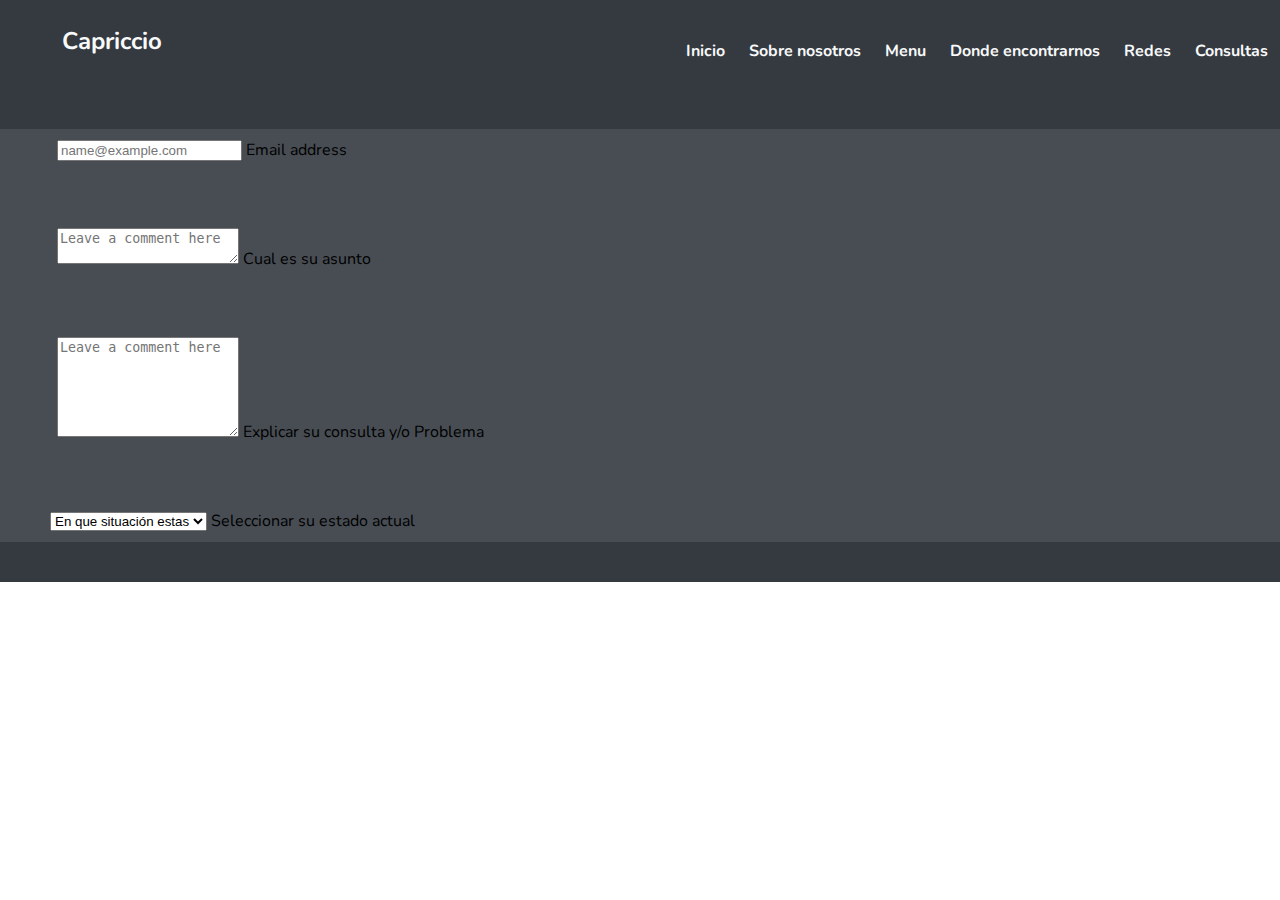
==== html/consultas.html @ 4becba8d "first commit" ====
<!DOCTYPE html>
<html lang="en">
    <head>
        <meta charset="UTF-8">
        <meta http-equiv="X-UA-Compatible" content="IE=edge">
        <meta name="viewport" content="width=device-width, initial-scale=1.0">
        <!-- Googlefonts link -->
        <link rel="preconnect" href="https://fonts.googleapis.com">
        <link rel="preconnect" href="https://fonts.gstatic.com" crossorigin>
        <link href="https://fonts.googleapis.com/css2?family=Nunito:ital@1&display=swap" rel="stylesheet">
        <!-- CDN Fontawesome-->
        <link rel="stylesheet" href="https://cdnjs.cloudflare.com/ajax/libs/font-awesome/6.2.1/css/all.min.css"
            integrity="sha512-MV7K8+y+gLIBoVD59lQIYicR65iaqukzvf/nwasF0nqhPay5w/9lJmVM2hMDcnK1OnMGCdVK+iQrJ7lzPJQd1w=="
            crossorigin="anonymous" referrerpolicy="no-referrer" />
                <!-- CDN BOOTSTRAP CSS -->
                <link href="https://cdn.jsdelivr.net/npm/bootstrap@5.3.0-alpha1/dist/css/bootstrap.min.css" rel="stylesheet" integrity="sha384-GLhlTQ8iRABdZLl6O3oVMWSktQOp6b7In1Zl3/Jr59b6EGGoI1aFkw7cmDA6j6gD" crossorigin="anonymous">
                <!-- CSS -->
            <link rel="stylesheet" href="/css/style.css">
        <title>Capricho</title>
    </head>
<body>
    <header>
        <div class="container">
            <p class="logo"><a href="../index.html">Capriccio</a></p>
            <nav>
                <ul class="indexul">
                    <li><a href="../index.html">Inicio</a></li>
                    <li><a href="sobre-nosotros.html">Sobre nosotros</a></li>
                    <li><a href="menu.html">Menu</a></li>
                    <li><a href="zona-map.html">Donde encontrarnos</a></li>
                    <li><a href="#redes">Redes</a></li>
                    <li><a href="consultas.html">Consultas</a></li>
                </ul>
            </nav>
        </div>
        <!--Form consultas-->
        <section class="section-color">
            <form action="">
                <div class="form-floating mb-3">
                    <input type="email" class="form-control" id="floatingInputDisabled" placeholder="name@example.com">
                    <label for="floatingInputDisabled">Email address</label>
                </div>
                <div class="form-floating mb-3">
                    <textarea class="form-control" placeholder="Leave a comment here" id="floatingTextareaDisabled"></textarea>
                    <label for="floatingTextareaenable">Cual es su asunto</label>
                </div>
                <div class="form-floating mb-3">
                    <textarea class="form-control" placeholder="Leave a comment here" id="floatingTextarea2Disabled" style="height: 100px"></textarea>
                    <label for="floatingTextarea2Disabled">Explicar su consulta y/o Problema</label>
                </div>
                <div class="form-floating mb-2">
                    <select class="form-select" id="floatingSelectDisabled" aria-label="Floating label disabled select example">
                    <option selected>En que situación estas</option>
                    <option value="1">Desempleado</option>
                    <option value="2">Tengo Trabajo</option>
                    <option value="3">Soy Estudiante</option>
                    <option value="3">Jubilado</option>
                    </select>
                    <label for="floatingSelectDisabled">Seleccionar su estado actual</label>
                </div>
            </form>
        </section>
    </header>
    <script src="https://cdn.jsdelivr.net/npm/bootstrap@5.3.0-alpha1/dist/js/bootstrap.bundle.min.js" integrity="sha384-w76AqPfDkMBDXo30jS1Sgez6pr3x5MlQ1ZAGC+nuZB+EYdgRZgiwxhTBTkF7CXvN" crossorigin="anonymous"></script>
</body>
</html>
---- css/style.css ----
*{
    box-sizing: border-box;
}
html{
    scroll-behavior: smooth;
}

body{
    margin: 0;
    font-family: 'Nunito', sans-serif;
}
/* Tamaño de las letras */

h1{ font-size: 1.5em; }
h2{ font-size: 2.5em;}
h3{ font-size: 1.5em;}
p{font-size: 1em;}
ul{list-style-type: none;}

/* Nav-bar/header */
header{
    background-color:#343A40;
}
header .logo {
    color: #F8F9FA;
    margin: 0;
    padding: 25px 15px;
    font-weight: 600;
    font-size: 1.5em;
    font-weight: 700;
    padding-left: 50px;
}
.nav-bar li a{
    text-decoration: none;
    color: #ffffff;
}
.indexul{
    display: block;
    padding-top: 20px;
}
header .container{
    display: flex;
    flex-direction: column;
    align-items: center;
}
header nav{
    display: flex;
    flex-direction: column;
    text-align: center;
    padding-bottom: 25px;
    z-index: 10;
}
header a{
    padding: 5px 12px;
    font-weight: bold;
    text-decoration: none;
    color: #F8F9FA;
}
header a:hover{
    color: #000000
}
/* hero */
#hero{
    color: #ffffff;
    font-size: 28px;
    font-weight: bold;
    display: flex;
    align-items: center;
    justify-content: center;
    text-align: center;
    flex-direction: column;
    height: 70vh;
    background-image: url("/imagenes/comida.png");
    background-repeat: no-repeat;
    background-size: cover;
    background-position: center;
}
#comidas .container{
    text-align: center;
    padding: 200px 12px;
}
/* Card */
#mas-comidas{
    background-color: rgb(30,30,30);
    color: rgb(255, 255, 255);
    text-align: center;
}

#mas-comidas .container{
    padding: 200px 0;
}
#mas-comidas .cart{
    background-position: center center;
    background-size: cover;
    padding: 50px;
    margin: 12px;
    border-radius: 15px;
}
.cart:first-child{
    background-image: linear-gradient(
        0deg,
        rgba(0,0,0,0.5),
        rgba(0,0,0,0.5)
    )
    ,url(/imagenes/menu1.png);
}
.cart:nth-child(2){
    background-image: linear-gradient(
        0deg,
        rgba(0,0,0,0.5),
        rgba(0,0,0,0.5)
    )
    ,url(/imagenes/mmenu2.png);
}
.cart:nth-child(3){
    background-image: linear-gradient(
        0deg,
        rgba(0,0,0,0.5),
        rgba(0,0,0,0.5)
    )
    ,url(/imagenes/comidaa3.png);
}
.mapa{
    height: 400px;
}
#sobre-nosotros h2{
    font-size: 3vw;
    background-color: #474d53;
    margin: 0;
    padding: 10px;
    color: rgb(255, 255, 255);
    font-weight: 100;
}
/* footer */
footer{
    text-align: center;
    background-color: rgb(30,30,30);
    color: rgb(255, 255, 255);
}

/* @media config*/
@media (min-width: 720px){
    header{
        position: fixed;
        width: 100%;
    }
    header .container{
        flex-direction: row;
        justify-content: space-between;
    }

    header nav{
        flex-direction: row;
        padding-bottom: 0;
    }
    .indexul{
        display: flex;
    }
    #comidas .container{
        display: flex;
    }
    .texto{
        font-size: 25px;
    }
    #comidas .img-container{
        background-image: url(/imagenes/fotolugar.jpg);
        background-size: cover;
        background-position: center center;
        height: 500px;
        width: 500px;
        margin-right: 100px;
    }
    #comidas .texto{
        width: 50%;
        align-items: center;
        padding-top: 100px;
    }
    #mas-comidas .comidass{
        display: flex;
        justify-content: center;
    }
    #hero{
        display: flex;
        flex-wrap: wrap;
        width: 100%;
        height: 800px;
        
    }
}

/* Carousel img Sobre Nosotros */
.d-img{
    height: 500px;
    object-fit: cover;
}
/* Section form bootstrap Consultas */

.section-color{
    background-color: #474d53;
}
.mb-3{
    padding: 10px;
    margin: 47px;
}
.mb-2{
    padding: 10px;
    margin: 40px;
}
.form-control{
    color: #000000;
}
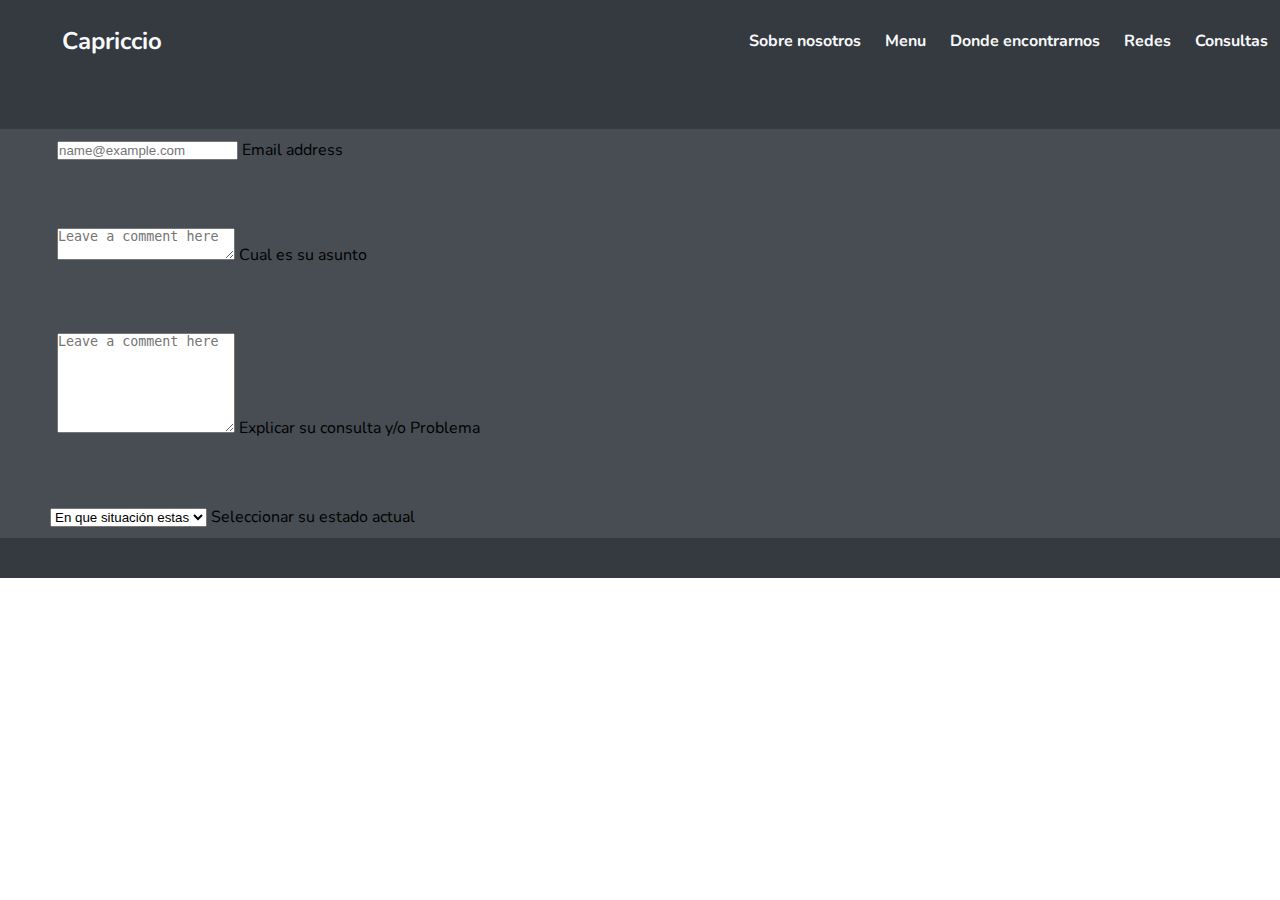
==== commit 05eefcb7: "linkeo" ====
--- a/html/consultas.html
+++ b/html/consultas.html
@@ -4,6 +4,7 @@
         <meta charset="UTF-8">
         <meta http-equiv="X-UA-Compatible" content="IE=edge">
         <meta name="viewport" content="width=device-width, initial-scale=1.0">
+        <meta name="keywords" content="edad, consultas, formulario, email">
         <!-- Googlefonts link -->
         <link rel="preconnect" href="https://fonts.googleapis.com">
         <link rel="preconnect" href="https://fonts.gstatic.com" crossorigin>
@@ -15,8 +16,8 @@
                 <!-- CDN BOOTSTRAP CSS -->
                 <link href="https://cdn.jsdelivr.net/npm/bootstrap@5.3.0-alpha1/dist/css/bootstrap.min.css" rel="stylesheet" integrity="sha384-GLhlTQ8iRABdZLl6O3oVMWSktQOp6b7In1Zl3/Jr59b6EGGoI1aFkw7cmDA6j6gD" crossorigin="anonymous">
                 <!-- CSS -->
-            <link rel="stylesheet" href="/css/style.css">
-        <title>Capricho</title>
+            <link rel="stylesheet" href="../css/main.css">
+        <title>Capriccio | Consultas</title>
     </head>
 <body>
     <header>
@@ -24,12 +25,11 @@
             <p class="logo"><a href="../index.html">Capriccio</a></p>
             <nav>
                 <ul class="indexul">
-                    <li><a href="../index.html">Inicio</a></li>
-                    <li><a href="sobre-nosotros.html">Sobre nosotros</a></li>
-                    <li><a href="menu.html">Menu</a></li>
-                    <li><a href="zona-map.html">Donde encontrarnos</a></li>
+                    <li><a href="./sobre-nosotros.html">Sobre nosotros</a></li>
+                    <li><a href="./menu.html">Menu</a></li>
+                    <li><a href="./zona-map.html">Donde encontrarnos</a></li>
                     <li><a href="#redes">Redes</a></li>
-                    <li><a href="consultas.html">Consultas</a></li>
+                    <li><a href="./consultas.html">Consultas</a></li>
                 </ul>
             </nav>
         </div>
--- a/css/main.css
+++ b/css/main.css
@@ -0,0 +1,216 @@
+* {
+  padding: 0;
+  margin: 0;
+  box-sizing: border-box;
+}
+
+html {
+  scroll-behavior: smooth;
+}
+
+body {
+  margin: 0;
+  font-family: "Nunito", sans-serif;
+}
+
+h1 {
+  font-size: 1.5em;
+}
+
+h2 {
+  font-size: 2.5em;
+}
+
+h3 {
+  font-size: 1.5em;
+}
+
+p {
+  font-size: 1em;
+}
+
+ul {
+  list-style-type: none;
+}
+
+header {
+  background-color: #343A40;
+  z-index: 1;
+}
+header .logo {
+  color: #F8F9FA;
+  margin: 0;
+  padding: 25px 15px;
+  font-weight: 600;
+  font-size: 1.5em;
+  font-weight: 700;
+  padding-left: 50px;
+}
+header .nav-bar li a {
+  text-decoration: none;
+  color: #ffffff;
+}
+header .container {
+  flex-direction: column;
+  align-items: center;
+  display: flex;
+}
+header nav {
+  display: flex;
+  flex-direction: column;
+  text-align: center;
+  padding-bottom: 25px;
+  z-index: 10;
+}
+header a {
+  padding: 5px 12px;
+  font-weight: bold;
+  text-decoration: none;
+  color: #F8F9FA;
+}
+header a:hover {
+  color: #000000;
+}
+
+section .container2 {
+  display: flex;
+  max-width: 1100px;
+  padding: 100px 0 0;
+}
+section .card {
+  border-radius: 6px;
+  overflow: hidden;
+  background: #fff;
+  box-shadow: 0px 1px 10px rgba(0, 0, 0, 0.2);
+  cursor: default;
+  transition: all 400ms ease;
+}
+section .card:hover {
+  box-shadow: 5px 5px 20px rgba(0, 0, 0, 0.4);
+  transform: translateY(-3%);
+}
+section .card img {
+  width: 100%;
+}
+section .card .contenido {
+  padding: 15px;
+  text-align: center;
+}
+section .card .contenido p {
+  line-height: 1.5;
+  color: #6a6a6a;
+}
+section .card .contenido h3 {
+  font-weight: 400;
+  margin-bottom: 15px;
+}
+
+#hero {
+  color: #ffffff;
+  font-size: 10px;
+  font-weight: bold;
+  display: flex;
+  align-items: center;
+  justify-content: center;
+  text-align: center;
+  flex-direction: column;
+  height: 30vh;
+  background-image: url("../imagenes/comida.png");
+  background-repeat: no-repeat;
+  background-size: cover;
+  background-position: center;
+}
+
+#sobre-nosotros .container {
+  text-align: center;
+  padding: 200px 12px;
+}
+#sobre-nosotros h2 {
+  font-size: 3vw;
+  background-color: #474d53;
+  margin: 0;
+  padding: 10px;
+  color: rgb(255, 255, 255);
+  font-weight: 100;
+}
+
+.mapa {
+  height: 400px;
+}
+
+footer {
+  text-align: center;
+  background-color: rgb(30, 30, 30);
+  color: rgb(255, 255, 255);
+}
+
+@media (min-width: 720px) {
+  header {
+    position: fixed;
+    width: 100%;
+  }
+  header .container {
+    flex-direction: row;
+    justify-content: space-between;
+  }
+  header nav {
+    flex-direction: row;
+    padding-bottom: 0;
+  }
+  .indexul {
+    display: flex;
+  }
+  #sobre-nosotros .container {
+    display: flex;
+  }
+  #sobre-nosotros .img-container {
+    background-image: url("../imagenes/fotolugar.jpg");
+    background-size: cover;
+    background-position: center center;
+    height: 500px;
+    width: 500px;
+    margin-right: 100px;
+  }
+  #sobre-nosotros .texto {
+    width: 50%;
+    align-items: center;
+    padding-top: 100px;
+  }
+  .texto {
+    font-size: 25px;
+  }
+  #mas-comidas .comidass {
+    display: flex;
+    justify-content: center;
+  }
+  #hero {
+    display: flex;
+    flex-wrap: wrap;
+    width: 100%;
+    height: 700px;
+    font-size: 25px;
+  }
+}
+.d-img {
+  height: 500px;
+  -o-object-fit: cover;
+     object-fit: cover;
+}
+
+.section-color {
+  background-color: #474d53;
+}
+
+.mb-3 {
+  padding: 10px;
+  margin: 47px;
+}
+
+.mb-2 {
+  padding: 10px;
+  margin: 40px;
+}
+
+.form-control {
+  color: #000000;
+}/*# sourceMappingURL=main.css.map */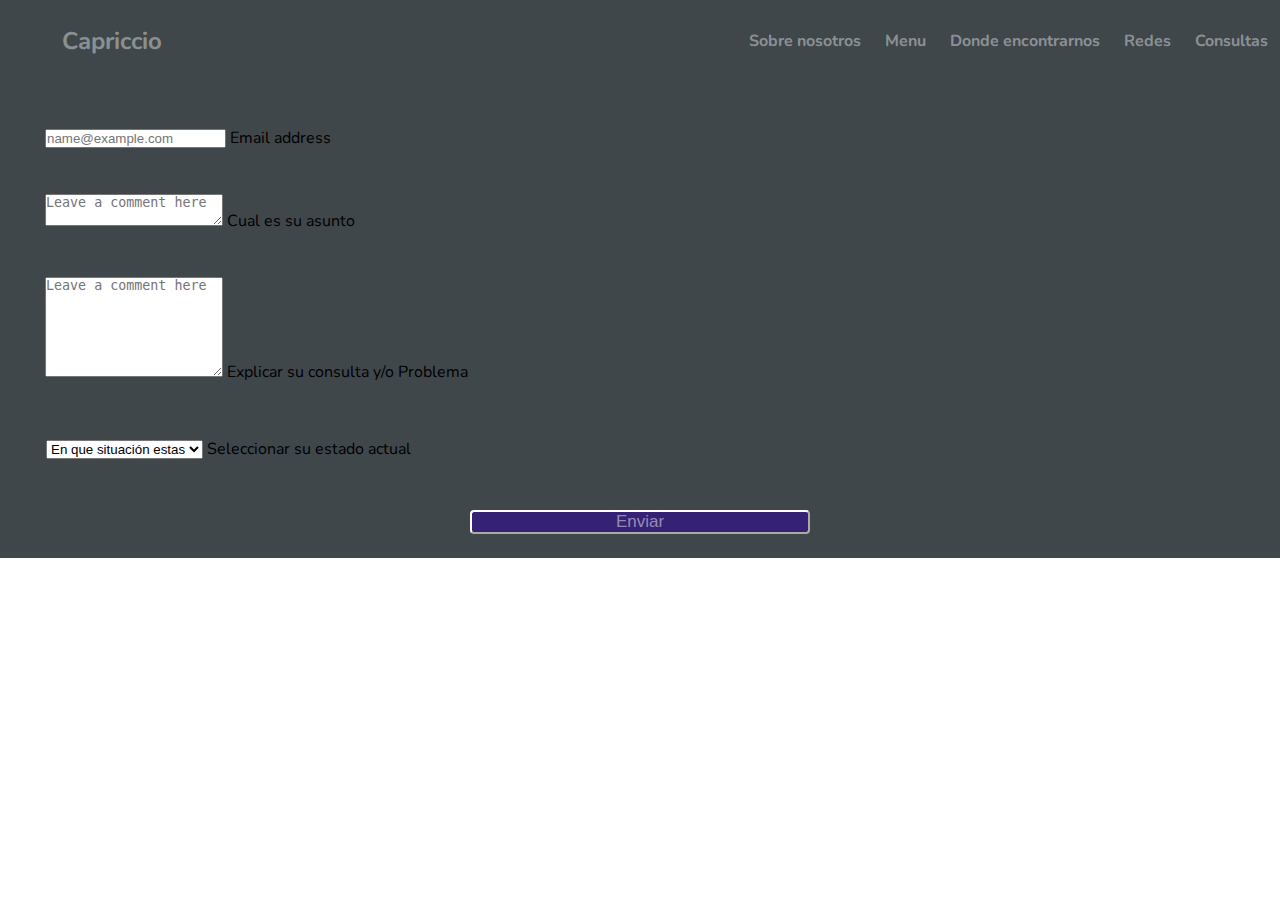
==== commit 9430d85b: "Nuevas imagenes, icono, linkeos, variables y efectos nuevos." ====
--- a/html/consultas.html
+++ b/html/consultas.html
@@ -1,24 +1,32 @@
 <!DOCTYPE html>
 <html lang="en">
-    <head>
-        <meta charset="UTF-8">
-        <meta http-equiv="X-UA-Compatible" content="IE=edge">
-        <meta name="viewport" content="width=device-width, initial-scale=1.0">
-        <meta name="keywords" content="edad, consultas, formulario, email">
-        <!-- Googlefonts link -->
-        <link rel="preconnect" href="https://fonts.googleapis.com">
-        <link rel="preconnect" href="https://fonts.gstatic.com" crossorigin>
-        <link href="https://fonts.googleapis.com/css2?family=Nunito:ital@1&display=swap" rel="stylesheet">
-        <!-- CDN Fontawesome-->
-        <link rel="stylesheet" href="https://cdnjs.cloudflare.com/ajax/libs/font-awesome/6.2.1/css/all.min.css"
-            integrity="sha512-MV7K8+y+gLIBoVD59lQIYicR65iaqukzvf/nwasF0nqhPay5w/9lJmVM2hMDcnK1OnMGCdVK+iQrJ7lzPJQd1w=="
-            crossorigin="anonymous" referrerpolicy="no-referrer" />
-                <!-- CDN BOOTSTRAP CSS -->
-                <link href="https://cdn.jsdelivr.net/npm/bootstrap@5.3.0-alpha1/dist/css/bootstrap.min.css" rel="stylesheet" integrity="sha384-GLhlTQ8iRABdZLl6O3oVMWSktQOp6b7In1Zl3/Jr59b6EGGoI1aFkw7cmDA6j6gD" crossorigin="anonymous">
-                <!-- CSS -->
-            <link rel="stylesheet" href="../css/main.css">
-        <title>Capriccio | Consultas</title>
-    </head>
+
+<head>
+    <meta charset="UTF-8">
+    <meta http-equiv="X-UA-Compatible" content="IE=edge">
+    <meta name="viewport" content="width=device-width, initial-scale=1.0">
+    <meta name="keywords" content="edad, consultas, formulario, email">
+    <!-- Googlefonts link -->
+    <link rel="preconnect" href="https://fonts.googleapis.com">
+    <!-- Scrollrevela js -->
+    <script src="../js/scrollreveal.js"></script>
+    <link rel="preconnect" href="https://fonts.gstatic.com" crossorigin>
+    <!-- Icono pagina -->
+    <link rel="icon" href="./imagenes/logo_200x200.ico">
+    <link href="https://fonts.googleapis.com/css2?family=Nunito:ital@1&display=swap" rel="stylesheet">
+    <!-- CDN Fontawesome-->
+    <link rel="stylesheet" href="https://cdnjs.cloudflare.com/ajax/libs/font-awesome/6.2.1/css/all.min.css"
+        integrity="sha512-MV7K8+y+gLIBoVD59lQIYicR65iaqukzvf/nwasF0nqhPay5w/9lJmVM2hMDcnK1OnMGCdVK+iQrJ7lzPJQd1w=="
+        crossorigin="anonymous" referrerpolicy="no-referrer" />
+    <!-- CDN BOOTSTRAP CSS -->
+    <link href="https://cdn.jsdelivr.net/npm/bootstrap@5.3.0-alpha1/dist/css/bootstrap.min.css" rel="stylesheet"
+        integrity="sha384-GLhlTQ8iRABdZLl6O3oVMWSktQOp6b7In1Zl3/Jr59b6EGGoI1aFkw7cmDA6j6gD" crossorigin="anonymous">
+    <!-- CSS -->
+    <link rel="stylesheet" href="../css/main.css">
+    <title>Capriccio | Consultas</title>
+</head>
+<!-- Nav-bar mas logo -->
+
 <body>
     <header>
         <div class="container">
@@ -33,34 +41,47 @@
                 </ul>
             </nav>
         </div>
-        <!--Form consultas-->
-        <section class="section-color">
-            <form action="">
-                <div class="form-floating mb-3">
-                    <input type="email" class="form-control" id="floatingInputDisabled" placeholder="name@example.com">
-                    <label for="floatingInputDisabled">Email address</label>
+        <main>
+            <!--Form consultas-->
+            <section class="section-color">
+                <form action="">
+                    <div class="form-floating mb-3">
+                        <input type="email" class="form-control" id="floatingInputDisabled"
+                            placeholder="name@example.com">
+                        <label for="floatingInputDisabled">Email address</label>
+                    </div>
+                    <div class="form-floating mb-3">
+                        <textarea class="form-control" placeholder="Leave a comment here"
+                            id="floatingTextareaDisabled"></textarea>
+                        <label for="floatingTextareaenable">Cual es su asunto</label>
+                    </div>
+                    <div class="form-floating mb-3">
+                        <textarea class="form-control" placeholder="Leave a comment here" id="floatingTextarea2Disabled"
+                            style="height: 100px"></textarea>
+                        <label for="floatingTextarea2Disabled">Explicar su consulta y/o Problema</label>
+                    </div>
+                    <div class="form-floating mb-2">
+                        <select class="form-select" id="floatingSelectDisabled"
+                            aria-label="Floating label disabled select example">
+                            <option selected>En que situación estas</option>
+                            <option value="1">Desempleado</option>
+                            <option value="2">Tengo Trabajo</option>
+                            <option value="3">Soy Estudiante</option>
+                            <option value="3">Jubilado</option>
+                        </select>
+                        <label for="floatingSelectDisabled">Seleccionar su estado actual</label>
+                    </div>
+                </form>
+                <div class="boton">
+                    <input type="submit" value="Enviar">
                 </div>
-                <div class="form-floating mb-3">
-                    <textarea class="form-control" placeholder="Leave a comment here" id="floatingTextareaDisabled"></textarea>
-                    <label for="floatingTextareaenable">Cual es su asunto</label>
-                </div>
-                <div class="form-floating mb-3">
-                    <textarea class="form-control" placeholder="Leave a comment here" id="floatingTextarea2Disabled" style="height: 100px"></textarea>
-                    <label for="floatingTextarea2Disabled">Explicar su consulta y/o Problema</label>
-                </div>
-                <div class="form-floating mb-2">
-                    <select class="form-select" id="floatingSelectDisabled" aria-label="Floating label disabled select example">
-                    <option selected>En que situación estas</option>
-                    <option value="1">Desempleado</option>
-                    <option value="2">Tengo Trabajo</option>
-                    <option value="3">Soy Estudiante</option>
-                    <option value="3">Jubilado</option>
-                    </select>
-                    <label for="floatingSelectDisabled">Seleccionar su estado actual</label>
-                </div>
-            </form>
-        </section>
+            </section>
+        </main>
     </header>
-    <script src="https://cdn.jsdelivr.net/npm/bootstrap@5.3.0-alpha1/dist/js/bootstrap.bundle.min.js" integrity="sha384-w76AqPfDkMBDXo30jS1Sgez6pr3x5MlQ1ZAGC+nuZB+EYdgRZgiwxhTBTkF7CXvN" crossorigin="anonymous"></script>
+    <script src="https://cdn.jsdelivr.net/npm/bootstrap@5.3.0-alpha1/dist/js/bootstrap.bundle.min.js"
+        integrity="sha384-w76AqPfDkMBDXo30jS1Sgez6pr3x5MlQ1ZAGC+nuZB+EYdgRZgiwxhTBTkF7CXvN"
+        crossorigin="anonymous"></script>
+    <script src="../js/index.js"></script>
 </body>
+
 </html>--- a/css/main.css
+++ b/css/main.css
@@ -1,6 +1,6 @@
 * {
-  padding: 0;
-  margin: 0;
+  padding: 0px;
+  margin: 0px;
   box-sizing: border-box;
 }
 
@@ -9,12 +9,12 @@
 }
 
 body {
-  margin: 0;
+  margin: 0px;
   font-family: "Nunito", sans-serif;
 }
 
 h1 {
-  font-size: 1.5em;
+  font-size: 1.4em;
 }
 
 h2 {
@@ -34,11 +34,11 @@
 }
 
 header {
-  background-color: #343A40;
+  background-color: #3f474b;
   z-index: 1;
 }
 header .logo {
-  color: #F8F9FA;
+  color: #fffcfc;
   margin: 0;
   padding: 25px 15px;
   font-weight: 600;
@@ -48,7 +48,11 @@
 }
 header .nav-bar li a {
   text-decoration: none;
-  color: #ffffff;
+  color: rgba(248, 249, 250, 0.4666666667);
+}
+header .nav-bar a:hover {
+  color: #fffcfc;
+  transition: all 0.6s;
 }
 header .container {
   flex-direction: column;
@@ -66,16 +70,20 @@
   padding: 5px 12px;
   font-weight: bold;
   text-decoration: none;
-  color: #F8F9FA;
+  color: rgba(248, 249, 250, 0.431372549);
 }
 header a:hover {
-  color: #000000;
+  color: #fffcfc;
+  transition: all 0.6s;
 }
 
 section .container2 {
   display: flex;
   max-width: 1100px;
   padding: 100px 0 0;
+  background-repeat: no-repeat;
+  background-size: cover;
+  background-position: center;
 }
 section .card {
   border-radius: 6px;
@@ -106,16 +114,15 @@
 }
 
 #hero {
-  color: #ffffff;
+  color: #fffcfc;
   font-size: 10px;
   font-weight: bold;
   display: flex;
-  align-items: center;
   justify-content: center;
   text-align: center;
   flex-direction: column;
-  height: 30vh;
-  background-image: url("../imagenes/comida.png");
+  height: 45vh;
+  background-image: url("../imagenes/foto-hero.jpg");
   background-repeat: no-repeat;
   background-size: cover;
   background-position: center;
@@ -123,25 +130,29 @@
 
 #sobre-nosotros .container {
   text-align: center;
-  padding: 200px 12px;
+  padding: 150px 12px;
 }
 #sobre-nosotros h2 {
-  font-size: 3vw;
-  background-color: #474d53;
+  font-size: 1vw;
+  background-color: #3f474b;
   margin: 0;
   padding: 10px;
+  color: #fffcfc;
+  font-weight: 100;
+}
+
+.mapa {
+  height: 500px;
+  margin: -1px;
+}
+
+footer {
+  text-align: center;
+  background-color: rgb(30, 30, 20);
   color: rgb(255, 255, 255);
-  font-weight: 100;
-}
-
-.mapa {
-  height: 400px;
-}
-
-footer {
-  text-align: center;
-  background-color: rgb(30, 30, 30);
-  color: rgb(255, 255, 255);
+}
+footer p {
+  margin: 0;
 }
 
 @media (min-width: 720px) {
@@ -187,8 +198,18 @@
     display: flex;
     flex-wrap: wrap;
     width: 100%;
-    height: 700px;
+    height: 800px;
     font-size: 25px;
+  }
+  footer p {
+    margin: 0px;
+  }
+  .mapa {
+    margin: -16px 10px 10px 10px;
+    margin-bottom: 4px;
+  }
+  .boton {
+    margin: 20px;
   }
 }
 .d-img {
@@ -198,19 +219,41 @@
 }
 
 .section-color {
-  background-color: #474d53;
+  background-color: #3f474b;
 }
 
 .mb-3 {
-  padding: 10px;
-  margin: 47px;
+  margin: 45px;
 }
 
 .mb-2 {
   padding: 10px;
-  margin: 40px;
+  margin: 36px;
 }
 
 .form-control {
   color: #000000;
+}
+
+.boton {
+  text-align: center;
+}
+.boton input {
+  margin: 4px;
+  padding: 0px 144px 0px 144px;
+  border-radius: 4px;
+  background-color: rgba(49, 18, 136, 0.685);
+  color: rgba(255, 255, 255, 0.486);
+  font-size: 17px;
+  font-family: Verdana, Geneva, Tahoma, sans-serif;
+  border-color: #fffcfc;
+}
+.boton input:hover {
+  color: #fffcfc;
+  transition: all 0.8s;
+}
+
+.container-fluid {
+  padding-right: 10%;
+  margin: 10px 10px 0px 70px;
 }/*# sourceMappingURL=main.css.map */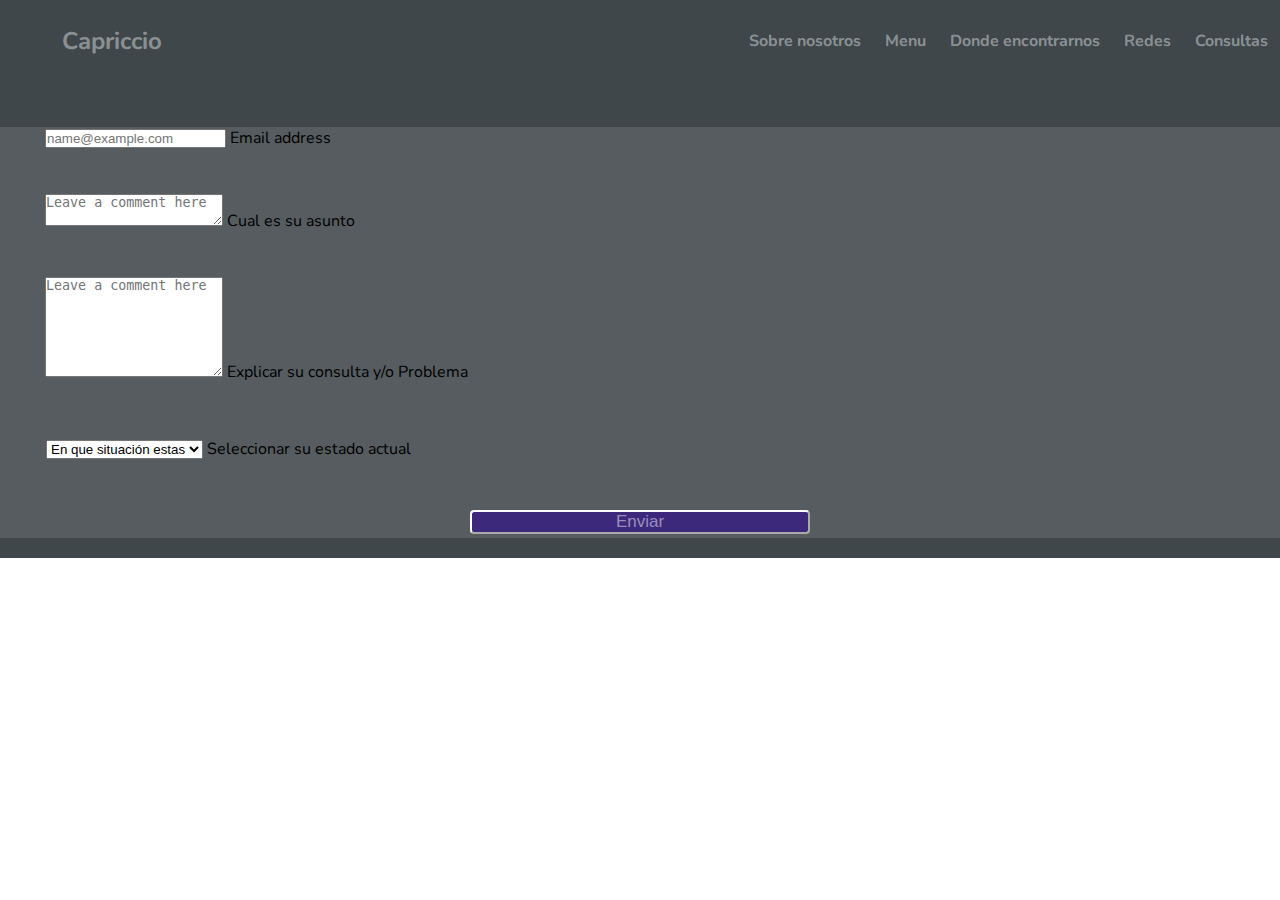
==== commit acbe7219: "JS, linkeos" ====
--- a/html/consultas.html
+++ b/html/consultas.html
@@ -12,7 +12,7 @@
     <script src="../js/scrollreveal.js"></script>
     <link rel="preconnect" href="https://fonts.gstatic.com" crossorigin>
     <!-- Icono pagina -->
-    <link rel="icon" href="./imagenes/logo_200x200.ico">
+    <link rel="icon" href="../imagenes/logo-paginaa.ico">
     <link href="https://fonts.googleapis.com/css2?family=Nunito:ital@1&display=swap" rel="stylesheet">
     <!-- CDN Fontawesome-->
     <link rel="stylesheet" href="https://cdnjs.cloudflare.com/ajax/libs/font-awesome/6.2.1/css/all.min.css"
--- a/css/main.css
+++ b/css/main.css
@@ -155,63 +155,6 @@
   margin: 0;
 }
 
-@media (min-width: 720px) {
-  header {
-    position: fixed;
-    width: 100%;
-  }
-  header .container {
-    flex-direction: row;
-    justify-content: space-between;
-  }
-  header nav {
-    flex-direction: row;
-    padding-bottom: 0;
-  }
-  .indexul {
-    display: flex;
-  }
-  #sobre-nosotros .container {
-    display: flex;
-  }
-  #sobre-nosotros .img-container {
-    background-image: url("../imagenes/fotolugar.jpg");
-    background-size: cover;
-    background-position: center center;
-    height: 500px;
-    width: 500px;
-    margin-right: 100px;
-  }
-  #sobre-nosotros .texto {
-    width: 50%;
-    align-items: center;
-    padding-top: 100px;
-  }
-  .texto {
-    font-size: 25px;
-  }
-  #mas-comidas .comidass {
-    display: flex;
-    justify-content: center;
-  }
-  #hero {
-    display: flex;
-    flex-wrap: wrap;
-    width: 100%;
-    height: 800px;
-    font-size: 25px;
-  }
-  footer p {
-    margin: 0px;
-  }
-  .mapa {
-    margin: -16px 10px 10px 10px;
-    margin-bottom: 4px;
-  }
-  .boton {
-    margin: 20px;
-  }
-}
 .d-img {
   height: 500px;
   -o-object-fit: cover;
@@ -219,7 +162,7 @@
 }
 
 .section-color {
-  background-color: #3f474b;
+  background-color: #565c5f;
 }
 
 .mb-3 {
@@ -253,6 +196,98 @@
   transition: all 0.8s;
 }
 
+@media (min-width: 720px) {
+  header {
+    position: fixed;
+    width: 100%;
+  }
+  header .container {
+    flex-direction: row;
+    justify-content: space-between;
+  }
+  header nav {
+    flex-direction: row;
+    padding-bottom: 0;
+  }
+  .indexul {
+    display: flex;
+  }
+  #sobre-nosotros .container {
+    display: flex;
+  }
+  #sobre-nosotros .img-container {
+    background-image: url("../imagenes/fotolugar.jpg");
+    background-size: cover;
+    background-position: center center;
+    height: 500px;
+    width: 500px;
+    margin-right: 100px;
+  }
+  #sobre-nosotros .texto {
+    width: 50%;
+    align-items: center;
+    padding-top: 100px;
+  }
+  .texto {
+    font-size: 25px;
+  }
+  #mas-comidas .comidass {
+    display: flex;
+    justify-content: center;
+  }
+  #hero {
+    display: flex;
+    flex-wrap: wrap;
+    width: 100%;
+    height: 800px;
+    font-size: 25px;
+  }
+  footer p {
+    margin: 0px;
+  }
+  .mapa {
+    margin: -16px 10px 10px 10px;
+    margin-bottom: 4px;
+  }
+  .boton {
+    margin: 20px;
+  }
+  section .container2 {
+    max-width: 1100px;
+    padding: 100px 0 0;
+    background-repeat: no-repeat;
+    background-size: cover;
+    background-position: center;
+    display: flex;
+  }
+  section .card {
+    border-radius: 6px;
+    overflow: hidden;
+    background: #fff;
+    box-shadow: 0px 1px 10px rgba(0, 0, 0, 0.2);
+    cursor: default;
+    transition: all 400ms ease;
+  }
+  section .card:hover {
+    box-shadow: 5px 5px 20px rgba(0, 0, 0, 0.4);
+    transform: translateY(-3%);
+  }
+  section .card img {
+    width: 400px;
+  }
+  section .card .contenido {
+    padding: 50px;
+    text-align: center;
+  }
+  section .card .contenido p {
+    line-height: 1.5;
+    color: #6a6a6a;
+  }
+  section .card .contenido h3 {
+    font-weight: 200px;
+    margin-bottom: 15px;
+  }
+}
 .container-fluid {
   padding-right: 10%;
   margin: 10px 10px 0px 70px;
